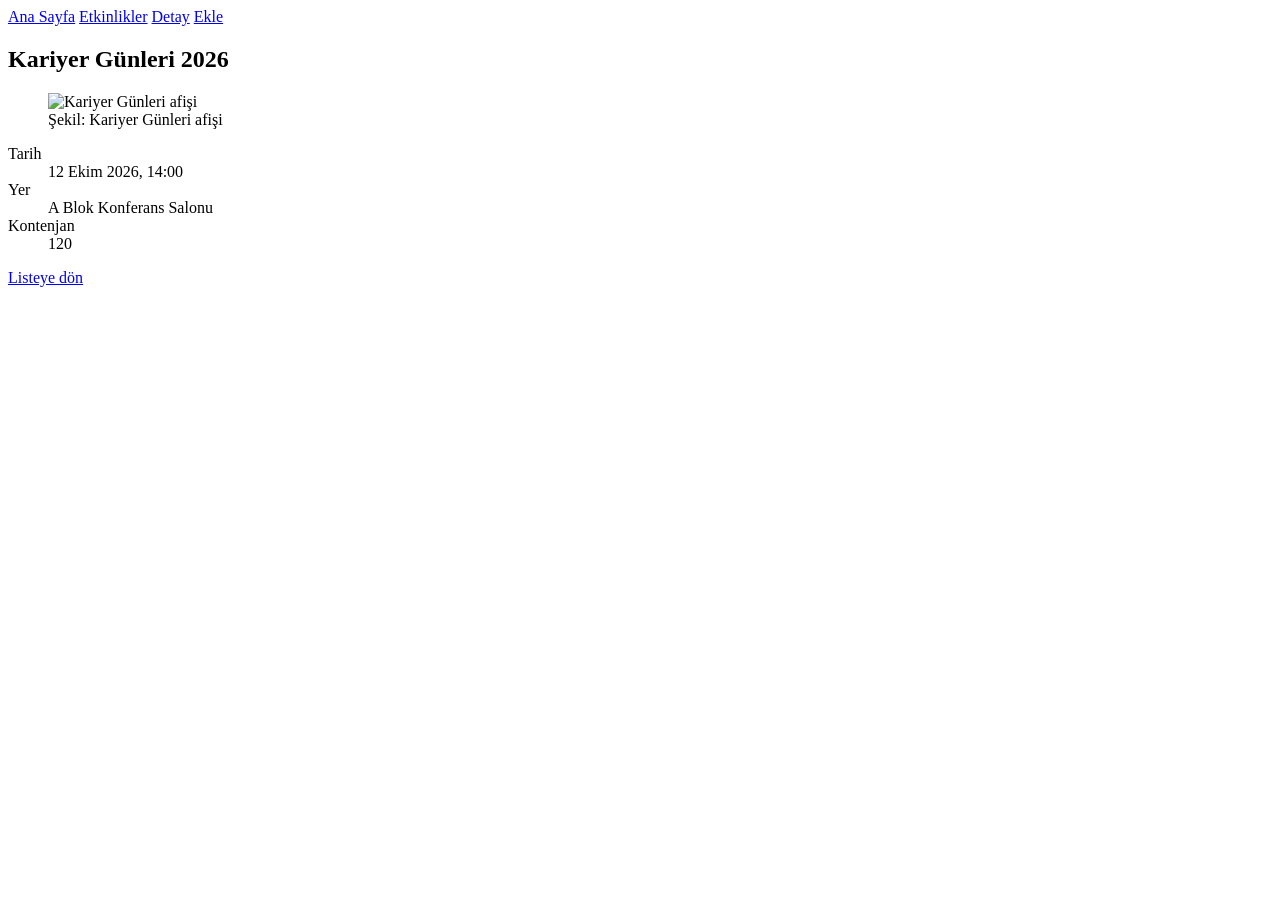
==== etkinlik-detay.html @ 55ddfb70 "static web sitesi" ====
<!DOCTYPE html>
<html lang="tr">
<head>
  <meta charset="UTF-8">
  <title>Kariyer Günleri 2026</title>
</head>
<body>

  <header>
    <nav>
      <a href="index.html">Ana Sayfa</a>
      <a href="etkinlikler.html">Etkinlikler</a>
      <a href="etkinlik-detay.html">Detay</a>
      <a href="etkinlik-ekle.html">Ekle</a>
    </nav>
  </header>

  <main>
    <article>
      <h1>Kariyer Günleri 2026</h1>

      <figure>
        <img src="afis.jpg" alt="Kariyer Günleri afişi">
        <figcaption>Şekil: Kariyer Günleri afişi</figcaption>
      </figure>

      <dl>
        <dt>Tarih</dt>
        <dd><time>12 Ekim 2026, 14:00</time></dd>

        <dt>Yer</dt>
        <dd>A Blok Konferans Salonu</dd>

        <dt>Kontenjan</dt>
        <dd>120</dd>
      </dl>

      <p><a href="etkinlikler.html">Listeye dön</a></p>
    
  </main>

  <footer></footer>

</body>
</html>
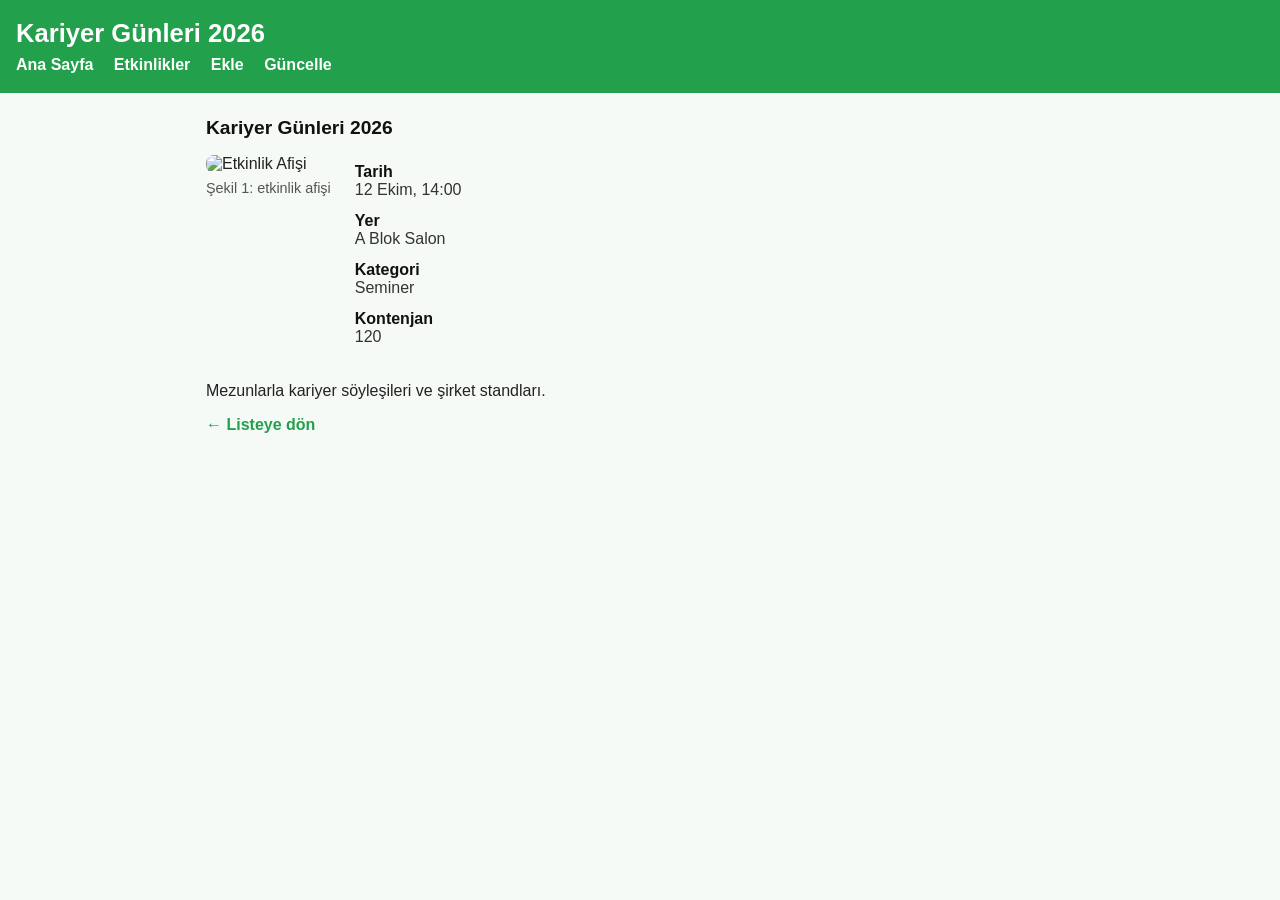
==== commit cf6b848d: "Sprint2 yapildi" ====
--- a/etkinlik-detay.html
+++ b/etkinlik-detay.html
@@ -2,44 +2,55 @@
 <html lang="tr">
 <head>
   <meta charset="UTF-8">
+  <meta name="viewport" content="width=device-width, initial-scale=1.0">
   <title>Kariyer Günleri 2026</title>
+  <link rel="stylesheet" href="css/2416501003.css">
 </head>
 <body>
 
   <header>
+    <h1>Kariyer Günleri 2026</h1>
     <nav>
       <a href="index.html">Ana Sayfa</a>
       <a href="etkinlikler.html">Etkinlikler</a>
-      <a href="etkinlik-detay.html">Detay</a>
       <a href="etkinlik-ekle.html">Ekle</a>
+      <a href="etkinlik-guncelle.html">Güncelle</a>
     </nav>
   </header>
 
   <main>
-    <article>
-      <h1>Kariyer Günleri 2026</h1>
+  
+ 
+  <h2>Kariyer Günleri 2026</h2>
 
-      <figure>
-        <img src="afis.jpg" alt="Kariyer Günleri afişi">
-        <figcaption>Şekil: Kariyer Günleri afişi</figcaption>
-      </figure>
+  <div class="detay-konteyner">
+    <!-- Afiş Alanı -->
+    <figure class="afis-kutusu">
+      <img src="https://picsum.photos/300/400" alt="Etkinlik Afişi">
+      <figcaption>Şekil 1: etkinlik afişi</figcaption>
+    </figure>
 
-      <dl>
-        <dt>Tarih</dt>
-        <dd><time>12 Ekim 2026, 14:00</time></dd>
+    <!-- Künye Alanı -->
+    <dl class="kunye">
+      <dt>Tarih</dt>
+      <dd>12 Ekim, 14:00</dd>
 
-        <dt>Yer</dt>
-        <dd>A Blok Konferans Salonu</dd>
+      <dt>Yer</dt>
+      <dd>A Blok Salon</dd>
 
-        <dt>Kontenjan</dt>
-        <dd>120</dd>
-      </dl>
+      <dt>Kategori</dt>
+      <dd>Seminer</dd>
 
-      <p><a href="etkinlikler.html">Listeye dön</a></p>
-    
-  </main>
+      <dt>Kontenjan</dt>
+      <dd>120</dd>
+    </dl>
+  </div>
 
-  <footer></footer>
+  <p>Mezunlarla kariyer söyleşileri ve şirket standları.</p>
+
+  <a href="etkinlikler.html">← Listeye dön</a>
+</main>
+ 
 
 </body>
 </html>
--- a/css/2416501003.css
+++ b/css/2416501003.css
@@ -0,0 +1,162 @@
+/* Ad Soyad — 2416501003 */
+:root {
+  --no: 2416501003;
+  --ton: 140; /* Slayttaki yeşil ton */
+  --renk-ana: hsl(var(--ton), 65%, 38%);
+  --renk-zemin: hsl(var(--ton), 30%, 97%);
+  --font: "Trebuchet MS", sans-serif;
+  --bosluk-m: 1rem;
+  --kose: 8px;
+}
+
+* {
+  box-sizing: border-box;
+}
+
+body {
+  font-family: var(--font);
+  background-color: var(--renk-zemin);
+  margin: 0;
+  padding: 0;
+  color: #222;
+}
+
+/* Üst Yeşil Bant ve Menü */
+header {
+  background-color: var(--renk-ana);
+  color: #ffffff;
+  padding: 1.2rem var(--bosluk-m);
+  margin-bottom: 1.5rem;
+}
+
+header h1 {
+  margin: 0 0 0.5rem 0;
+  color: #ffffff;
+  font-size: 1.6rem;
+}
+
+nav a {
+  color: #ffffff;
+  text-decoration: none;
+  font-weight: bold;
+  margin-right: 1rem;
+}
+
+nav a:hover {
+  text-decoration: underline;
+}
+
+main {
+  max-width: 900px;
+  margin: 0 auto;
+  padding: 0 var(--bosluk-m) 2rem var(--bosluk-m);
+}
+
+h2 {
+  color: #111;
+  font-size: 1.2rem;
+  margin-top: 1rem;
+}
+
+a {
+  color: var(--renk-ana);
+  font-weight: bold;
+  text-decoration: none;
+}
+
+a:hover {
+  text-decoration: underline;
+}
+
+/* Kart Standartları */
+article.kart {
+  background: #ffffff;
+  border: 1px solid #d0e0d8;
+  border-radius: var(--kose);
+  padding: var(--bosluk-m);
+}
+
+article.kart h3 {
+  margin: 0 0 0.4rem 0;
+  color: #111;
+}
+
+/* Ana Sayfadaki 2'li Düzen (Mobil First) */
+.anasayfa-grid {
+  display: grid;
+  grid-template-columns: 1fr;
+  gap: var(--bosluk-m);
+}
+
+/* Bilgisayar/Geniş Ekranda Yan Yana Geçiş */
+@media screen and (min-width: 600px) {
+  .anasayfa-grid {
+    grid-template-columns: 1fr 1fr !important;
+  }
+}
+/* Mobil (Varsayılan): Alt alta tek sütun */
+section.etkinlikler-grid {
+  display: grid;
+  grid-template-columns: 1fr;
+  gap: 1rem;
+}
+
+/* Masaüstü (Geniş Ekran): Yan yana 3 sütun */
+@media screen and (min-width: 600px) {
+  section.etkinlikler-grid {
+    grid-template-columns: repeat(3, 1fr) !important;
+  }
+}
+/* --- Detay Sayfası Tasarımı --- */
+
+/* Afiş Görsel Boyutu */
+.afis-kutusu {
+  margin: 0;
+  max-width: 300px;
+}
+
+.afis-kutusu img {
+  width: 100%;
+  height: auto;
+  border-radius: var(--kose);
+  display: block;
+}
+
+.afis-kutusu figcaption {
+  font-size: 0.9rem;
+  color: #555;
+  margin-top: 0.4rem;
+}
+
+/* Künye (dl) Hizalaması */
+.kunye {
+  margin: 0;
+}
+
+.kunye dt {
+  font-weight: bold;
+  color: #111;
+  margin-top: 0.5rem;
+}
+
+.kunye dd {
+  margin-left: 0;
+  margin-bottom: 0.8rem;
+  color: #333;
+}
+
+/* Varsayılan Mobil Görünüm: Alt alta */
+.detay-konteyner {
+  display: flex;
+  flex-direction: column;
+  gap: 1.5rem;
+  margin-bottom: 1.5rem;
+}
+
+/* Masaüstü (Geniş Ekran): Yan Yana (Afiş Solda, Künye Sağda) */
+@media screen and (min-width: 600px) {
+  .detay-konteyner {
+    flex-direction: row !important;
+    align-items: flex-start;
+  }
+}
